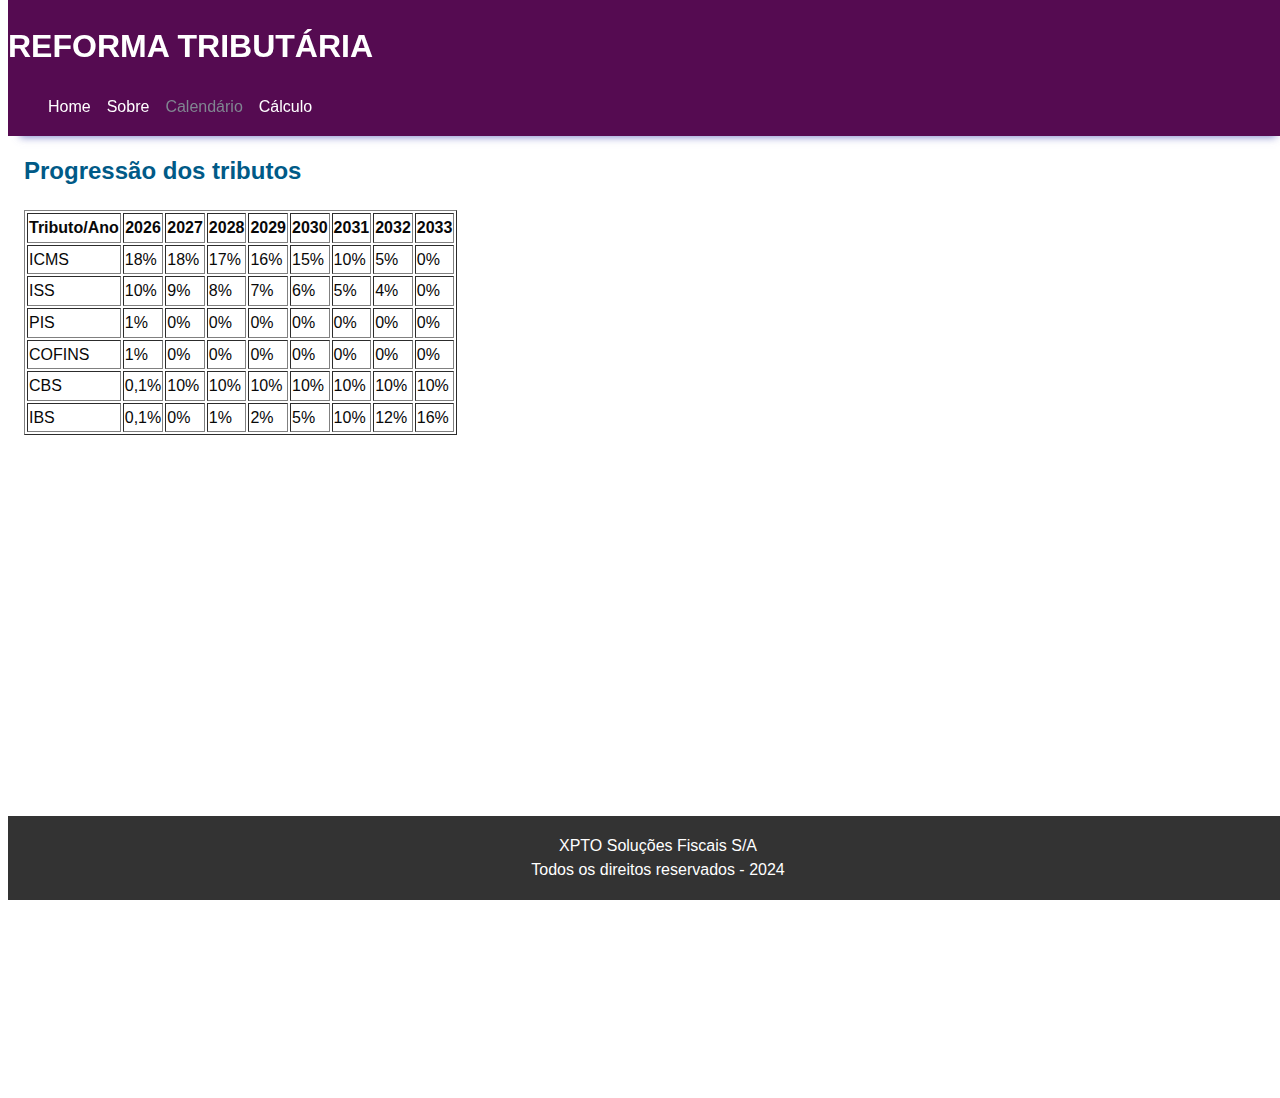
==== calendario.html @ 29228c0b "Add files via upload" ====
<!DOCTYPE html>
<!-- Projeto utilizanto HTML, CSS e JavaScript -->
<html lang="pt-br">
    <head>
        <!-- esse titulo é o que vai para a aba do navegador -->
        <title>Projeto - Dev Web</title>
        <!-- Carrega o arquivo de estilos style.css -->
        <link rel="stylesheet" href="css/style.css">
    </head>
    <body>
        <!-- o header define o cabeçalho do arquivo HTML -->
                          <!-- Carrega o arquivo de estilos style.css -->
                          <link rel="stylesheet" href="css/cabecalho.css">
        <header>
             <h1>REFORMA TRIBUTÁRIA</h1>
             <ul class="navbar-links">           
                <li> <a href="home.html">Home</a> </li>
                <li> <a href="sobre.html">Sobre</a> </li>
                <li class="active"> <a href="calendario.html">Calendário</a> </li>
                <li> <a href="calculo.html">Cálculo</a></li>
              </ul>

        </header>

       <!-- Conteudo de navegação-->
        <main>
            <h2>Progressão dos tributos</h2>
            <table id="tabela-calendario" border="1">
                <thead>
                    <tr>
                    <th>Tributo/Ano</th>
                    <th>2026</th>
                    <th>2027</th>
                    <th>2028</th>
                    <th>2029</th>
                    <th>2030</th>
                    <th>2031</th>
                    <th>2032</th>
                    <th>2033</th>
                    </tr>
                </thead>
                <tbody>
                    <td>ICMS</td>
                    <td>18%</td>
                    <td>18%</td>
                    <td>17%</td>
                    <td>16%</td>
                    <td>15%</td>
                    <td>10%</td>
                    <td>5%</td>
                    <td>0%</td>                    
                </tbody>
                <tbody>
                    <td>ISS</td>
                    <td>10%</td>
                    <td>9%</td>
                    <td>8%</td>
                    <td>7%</td>
                    <td>6%</td>
                    <td>5%</td>
                    <td>4%</td>
                    <td>0%</td>
                </tbody>
                <tbody>
                    <td>PIS</td>
                    <td>1%</td>
                    <td>0%</td>
                    <td>0%</td>
                    <td>0%</td>
                    <td>0%</td>
                    <td>0%</td>
                    <td>0%</td>
                    <td>0%</td>
                </tbody>
                <tbody>
                    <td>COFINS</td>
                    <td>1%</td>
                    <td>0%</td>
                    <td>0%</td>
                    <td>0%</td>
                    <td>0%</td>
                    <td>0%</td>
                    <td>0%</td>
                    <td>0%</td>
                </tbody>
                <tbody>
                    <td>CBS</td>
                    <td>0,1%</td>
                    <td>10%</td>
                    <td>10%</td>
                    <td>10%</td>
                    <td>10%</td>
                    <td>10%</td>
                    <td>10%</td>
                    <td>10%</td>
                </tbody>
                <tbody>
                    <td>IBS</td>
                    <td>0,1%</td>
                    <td>0%</td>
                    <td>1%</td>
                    <td>2%</td>
                    <td>5%</td>
                    <td>10%</td>
                    <td>12%</td>
                    <td>16%</td>
                </tbody>
            </table>
           
        </main>

        <!-- rodapé-->
        <footer>
            <p>XPTO Soluções Fiscais S/A</p>
            <p>Todos os direitos reservados - 2024</p>
        </footer>
        
    </body>
</html>
---- css/style.css ----
/* define o estilo para todo o html que estiver dentro da tag body */
body {
    font-family: Verdana, sans-serif;
    line-height: 1.6;
    background-color: #ffffff;
    color: #080808;
    z-index: 1000;
    height: 1000px;
    min-height: 100vh; /* Ocupa pelo menos 100% da altura da tela */
    padding-top: 82px; /* Corresponde à altura do cabeçalho */
 }
 
 
 /* mesmo estando dentro do body, o header tem seu próprio estilo, mas ainda herda do estilo de body */
 header {
    position: fixed;
    top: 0;
    width: 100%;
    background-color: #550b51;;
    box-shadow: rgba(85, 95, 187, 0.75) 0px 13px 8px -12px;
    color: #fff;   
 }
 

  /* mesmo estando dentro do body, o main tem seu próprio estilo, mas ainda herda do estilo de body */
 main {
    justify-content:last baseline;
    align-items: center;
    padding: 16px;
    padding-top: 62px; /* Ajuste para evitar a sobreposição */
    overflow: auto; /* Permite scroll interno, se necessário */
 }
 
 /* estiliza todos os titulos que usam a tag h2 */
 h2 {
    color: #005a87;
    margin-top: 0px;
 }
  

 
 /* Ajusta Imagens */
 img {
    margin: auto;
    display: block;
  }
 
  /* estiliza todos os botoes que tem na página */
button {
    padding: 10px 15px;
    border-radius: 5px;
    border: none;
    background-color: #005a87;
    color: white;
    cursor: pointer;
 }
 

 
 /* estiliza o rodapé */
 footer {
    position: fixed;
    bottom: 0;
    width: 100%;
    background-color: #333;
    color: white;
    text-align: center;
    padding: 10px;
    line-height: 0.5;
 }
---- css/cabecalho.css ----
/* estiliza navegação e lista do cabeçalho */
 .navbar-links li.active
 {
    color:#808591;
 }
 .navbar-links li:hover
 {
    color: black;
 }
 /* Alinhas links do cabeçalho */
 .navbar-links{
    display: flex;
    gap: 16px;
 }
 
  /* Redefine formatação dos elementos ancora e lista */
  a {
    text-decoration: none;
    color: inherit;
 }
 
 li {
 list-style-type: none;
 }
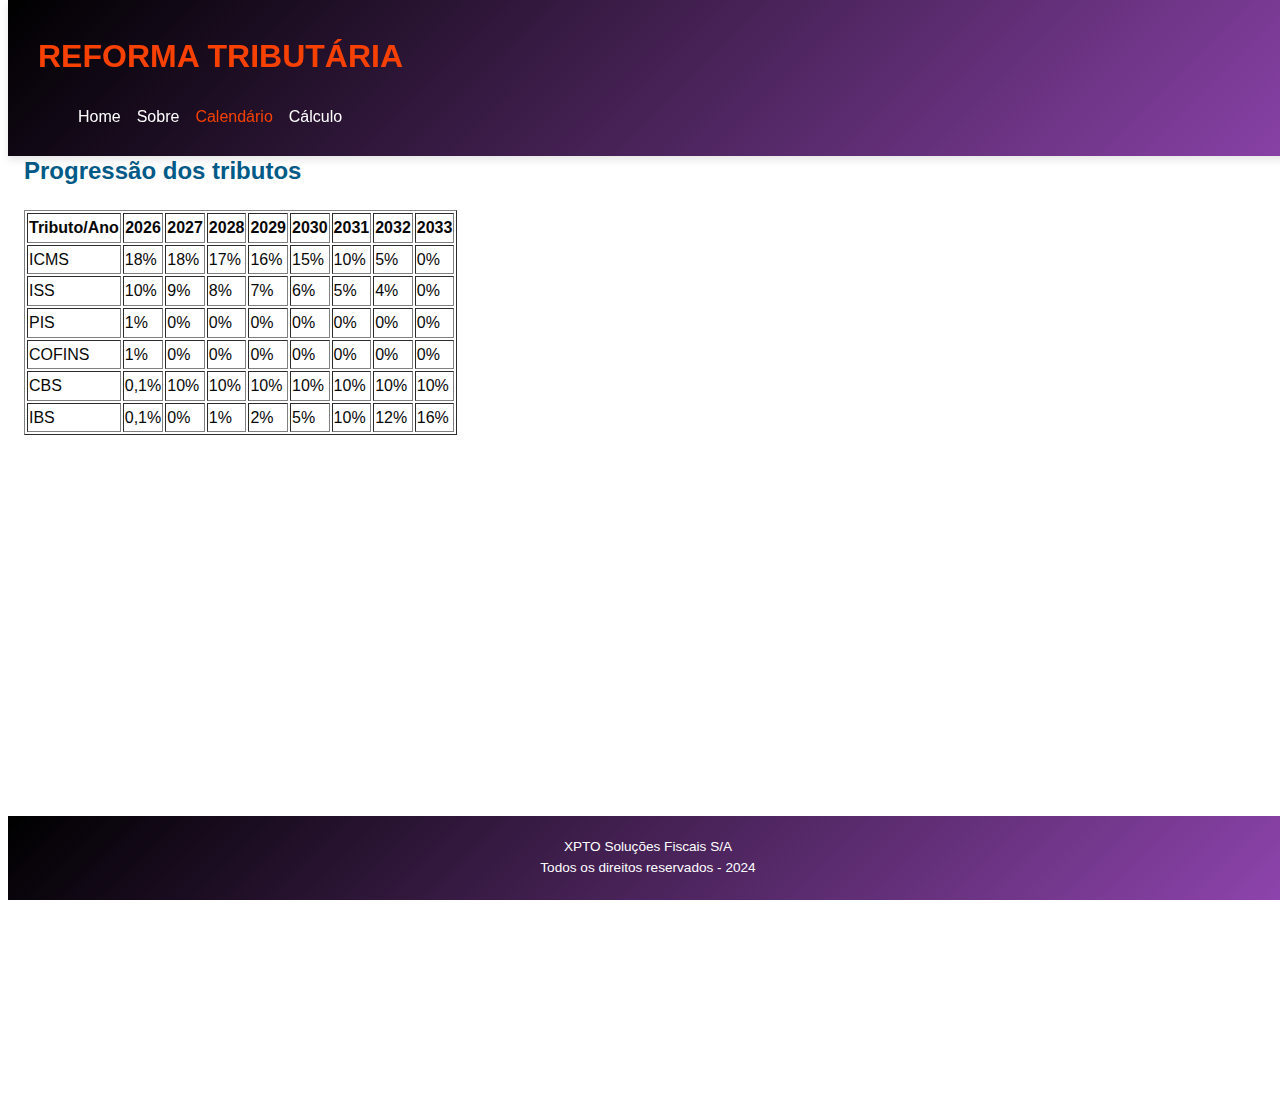
==== commit 72f140e0: "Add files via upload" ====
--- a/calendario.html
+++ b/calendario.html
@@ -10,9 +10,9 @@
     <body>
         <!-- o header define o cabeçalho do arquivo HTML -->
                           <!-- Carrega o arquivo de estilos style.css -->
-                          <link rel="stylesheet" href="css/cabecalho.css">
+                          <link rel="stylesheet" href="css/cabecalhoErodape.css">
         <header>
-             <h1>REFORMA TRIBUTÁRIA</h1>
+             <h1 class="titulo">REFORMA TRIBUTÁRIA</h1>
              <ul class="navbar-links">           
                 <li> <a href="home.html">Home</a> </li>
                 <li> <a href="sobre.html">Sobre</a> </li>
--- a/css/cabecalhoErodape.css
+++ b/css/cabecalhoErodape.css
@@ -0,0 +1,53 @@
+  /* mesmo estando dentro do body, o header tem seu próprio estilo, mas ainda herda do estilo de body */
+  header {
+   background: linear-gradient(135deg, #000000, #8e44ad); /* estilo degrade */
+   padding: 10px 30px;
+   position: fixed;
+   top: 0;
+   width: 100%;
+   background-color: black;
+   box-shadow: 0 4px 8px rgba(0, 0, 0, 0.1);
+   color: #fff;   
+}
+
+.titulo {
+   color: #F74103
+}
+ 
+ /* estiliza navegação e lista do cabeçalho */
+ .navbar-links li.active
+ {
+    color:#F74103;
+ }
+
+ /* mudar cor ao passar o mouse por cima */
+ .navbar-links li:hover
+ {
+    color: rgb(255, 238, 0);
+ }
+ 
+ /* Alinhas links do cabeçalho */
+ .navbar-links{
+    display: flex;
+    gap: 16px;
+ }
+ 
+  /* Redefine formatação dos elementos ancora e lista */
+  a {
+    text-decoration: none;
+    color: inherit;
+ }
+ 
+ /* tira o estilo de lista no menu */
+ li {
+ list-style-type: none;
+ }
+
+  /* estiliza o rodapé */
+  footer {
+   background: linear-gradient(135deg, #000000, #8e44ad);
+   color: #fff;
+   text-align: center;
+   padding: 15px 0;
+   font-size: 0.85em;
+ }